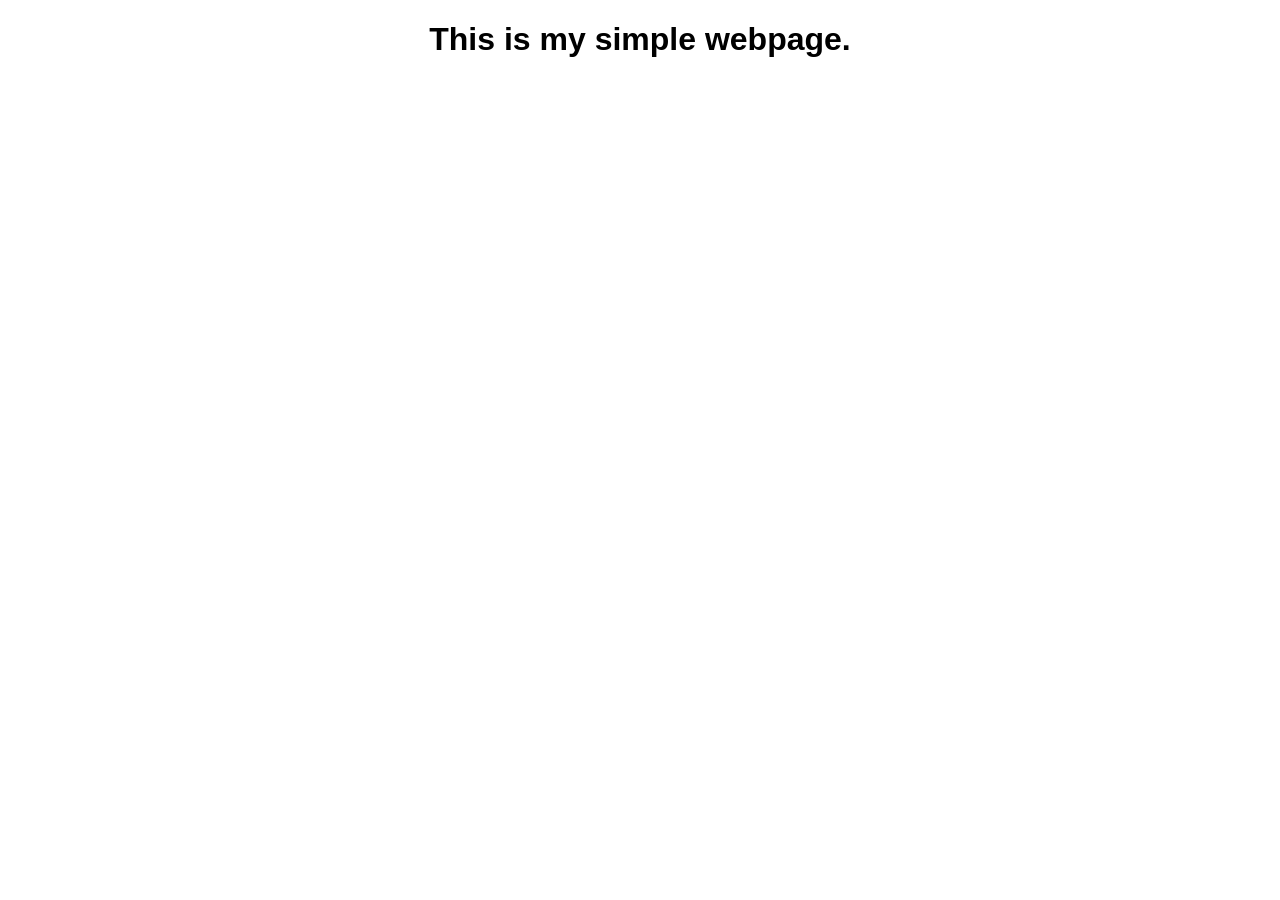
==== index.html @ 071863dc "Initial Commit - readme and basic HTML." ====
<!DOCTYPE html>
<html lang="en">
<head>
    <meta charset="UTF-8">
    <meta name="viewport" content="width=device-width, initial-scale=1.0">
    <title>Document</title>
    <link rel="stylesheet" href="style.css">
</head>
<body>
    <h1 id="title">This is my simple webpage.</h1>
    <div class="content"></div>
</body>
</html>
---- style.css ----
body{
    font-family: 'Gill Sans', 'Gill Sans MT', Calibri, 'Trebuchet MS', sans-serif;
}

h1 {
    text-align: center;
}

.content {
    margin: 0;
    width: 800px;
    text-align: center;
}
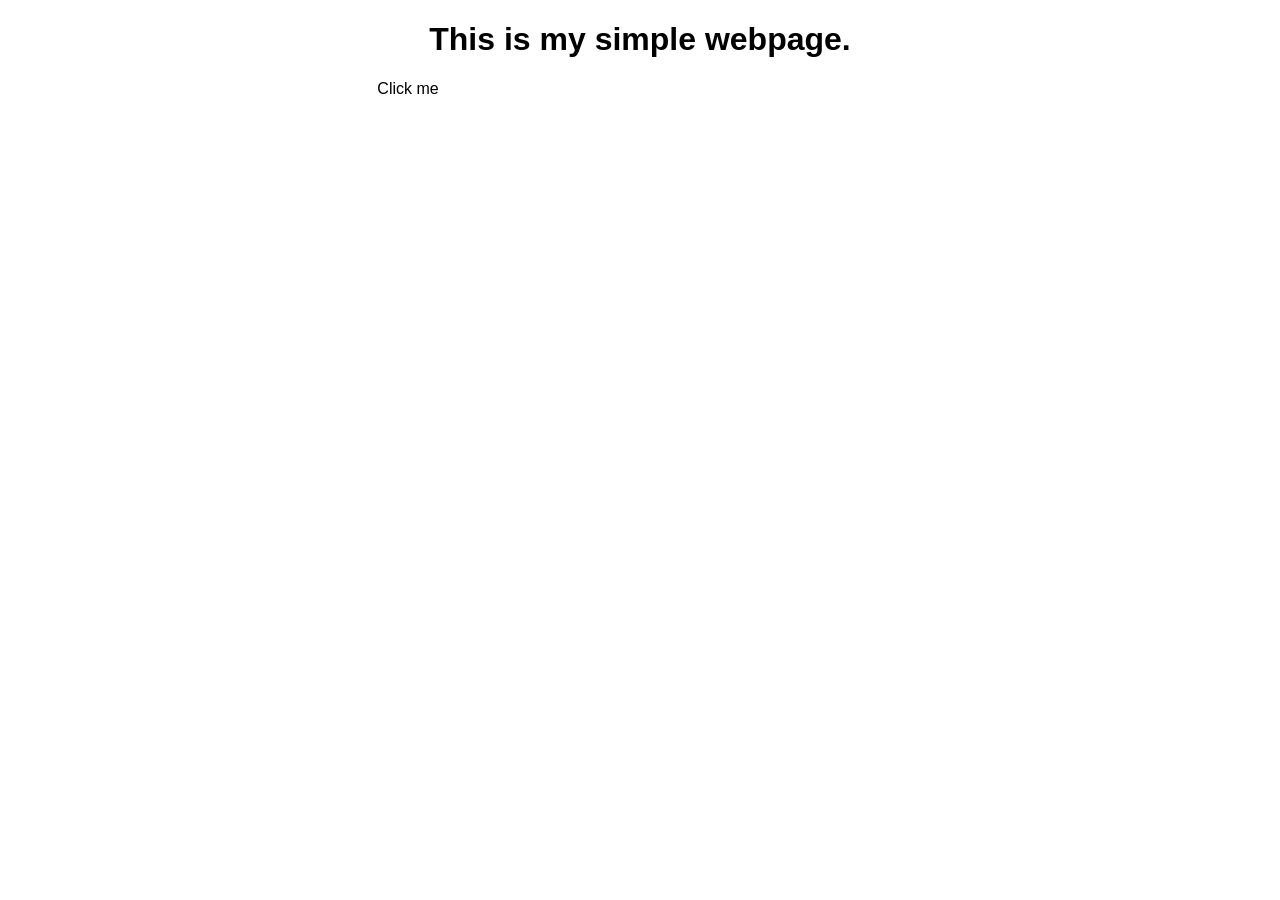
==== commit 6e016ae2: "Changed content to be clickable." ====
--- a/index.html
+++ b/index.html
@@ -8,6 +8,6 @@
 </head>
 <body>
     <h1 id="title">This is my simple webpage.</h1>
-    <div class="content"></div>
+    <div class="content clickable">Click me</div>
 </body>
 </html>
--- a/style.css
+++ b/style.css
@@ -10,4 +10,8 @@
     margin: 0;
     width: 800px;
     text-align: center;
+}
+
+.clickable {
+    cursor: hand;
 }
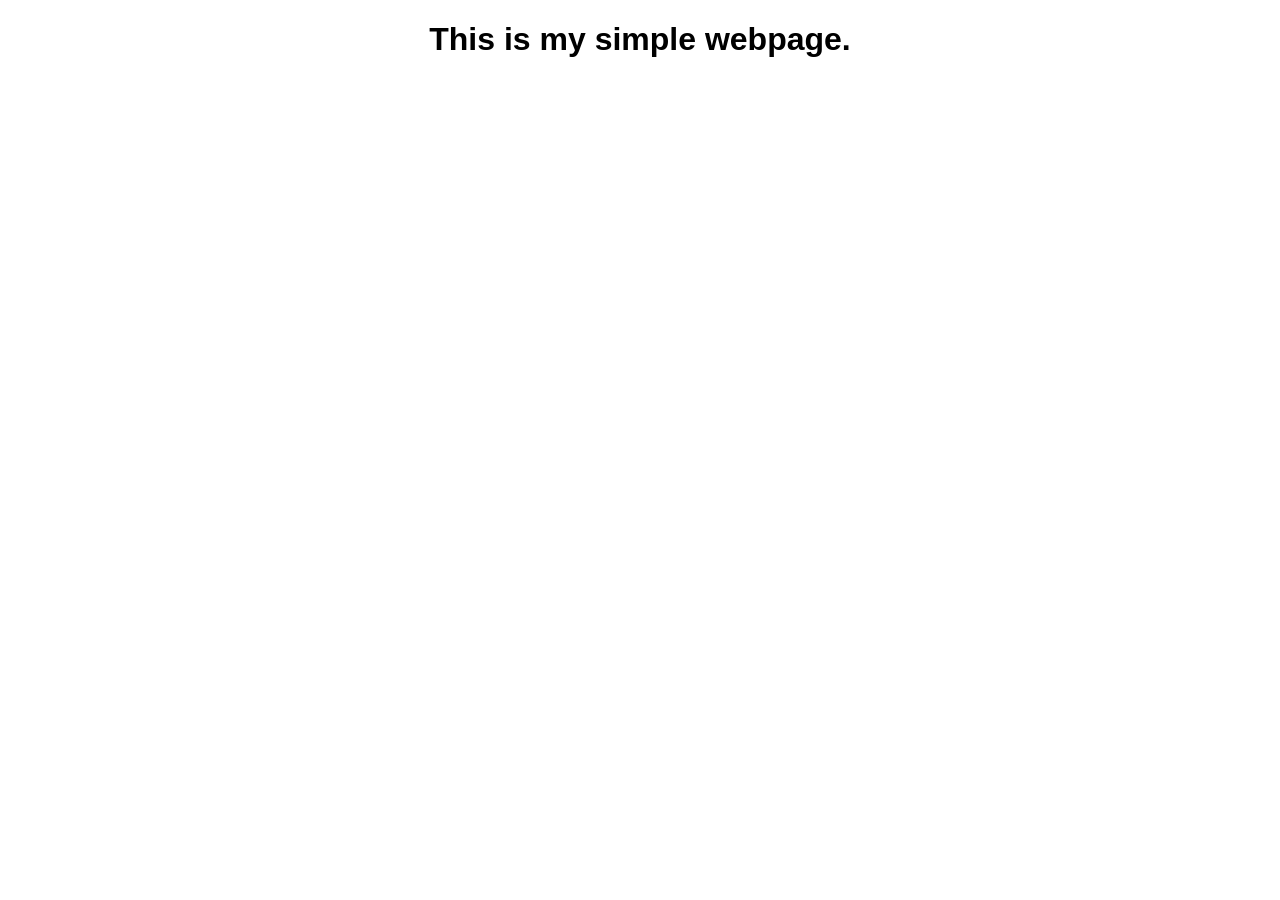
==== commit 0a8bd967: "Merge branch 'oliver_wright_feature_2' into dev" ====
--- a/index.html
+++ b/index.html
@@ -8,6 +8,6 @@
 </head>
 <body>
     <h1 id="title">This is my simple webpage.</h1>
-    <div class="content clickable">Click me</div>
+    <div class="container"></div>
 </body>
 </html>
--- a/style.css
+++ b/style.css
@@ -6,12 +6,8 @@
     text-align: center;
 }
 
-.content {
+.container {
     margin: 0;
     width: 800px;
     text-align: center;
-}
-
-.clickable {
-    cursor: hand;
 }
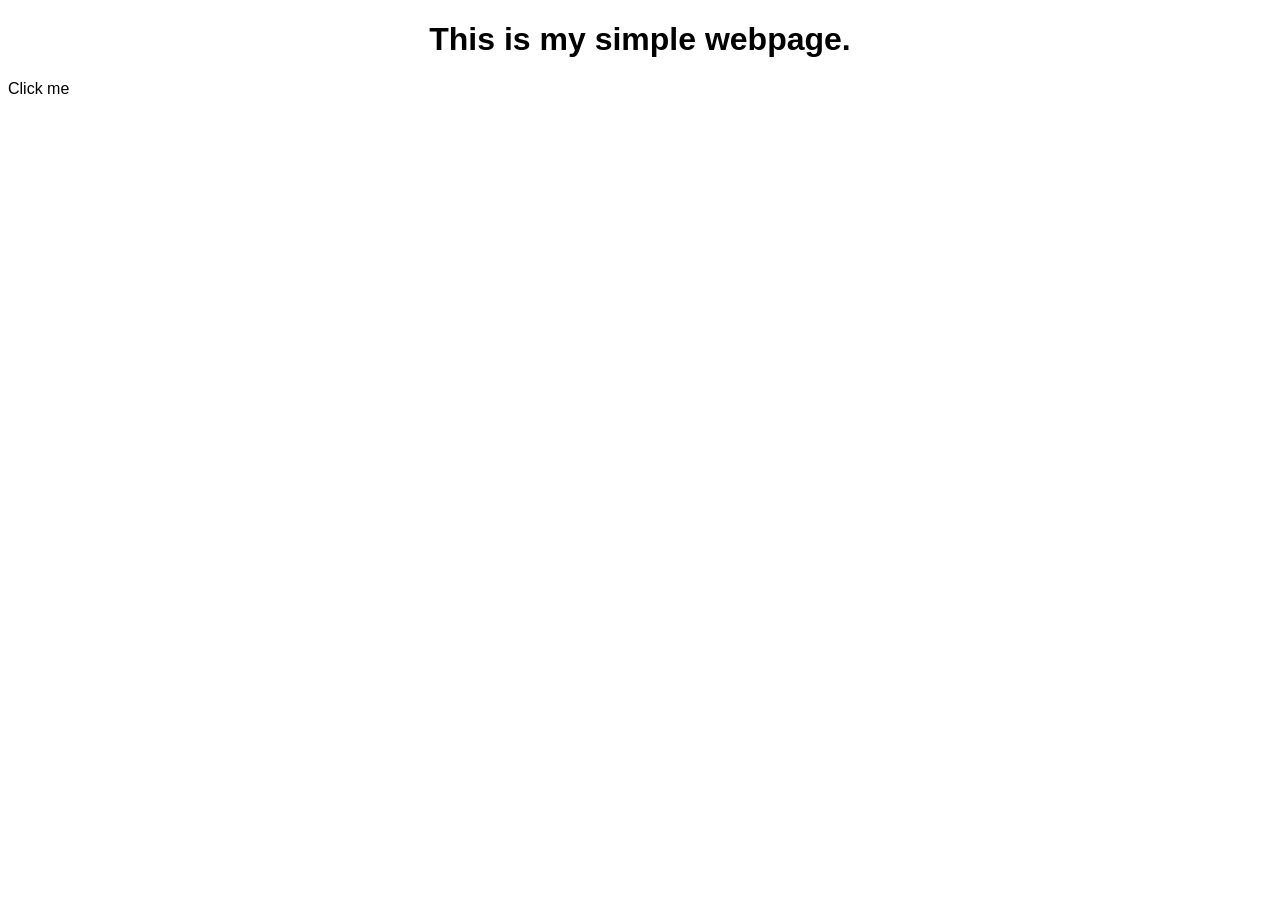
==== commit 554a4b62: "Merge branch 'Flora_Feng_feature5' into dev" ====
--- a/index.html
+++ b/index.html
@@ -8,6 +8,6 @@
 </head>
 <body>
     <h1 id="title">This is my simple webpage.</h1>
-    <div class="container"></div>
+    <div class="content clickable">Click me</div>
 </body>
 </html>
--- a/style.css
+++ b/style.css
@@ -10,4 +10,8 @@
     margin: 0;
     width: 800px;
     text-align: center;
+}
+
+.clickable {
+    cursor: hand;
 }
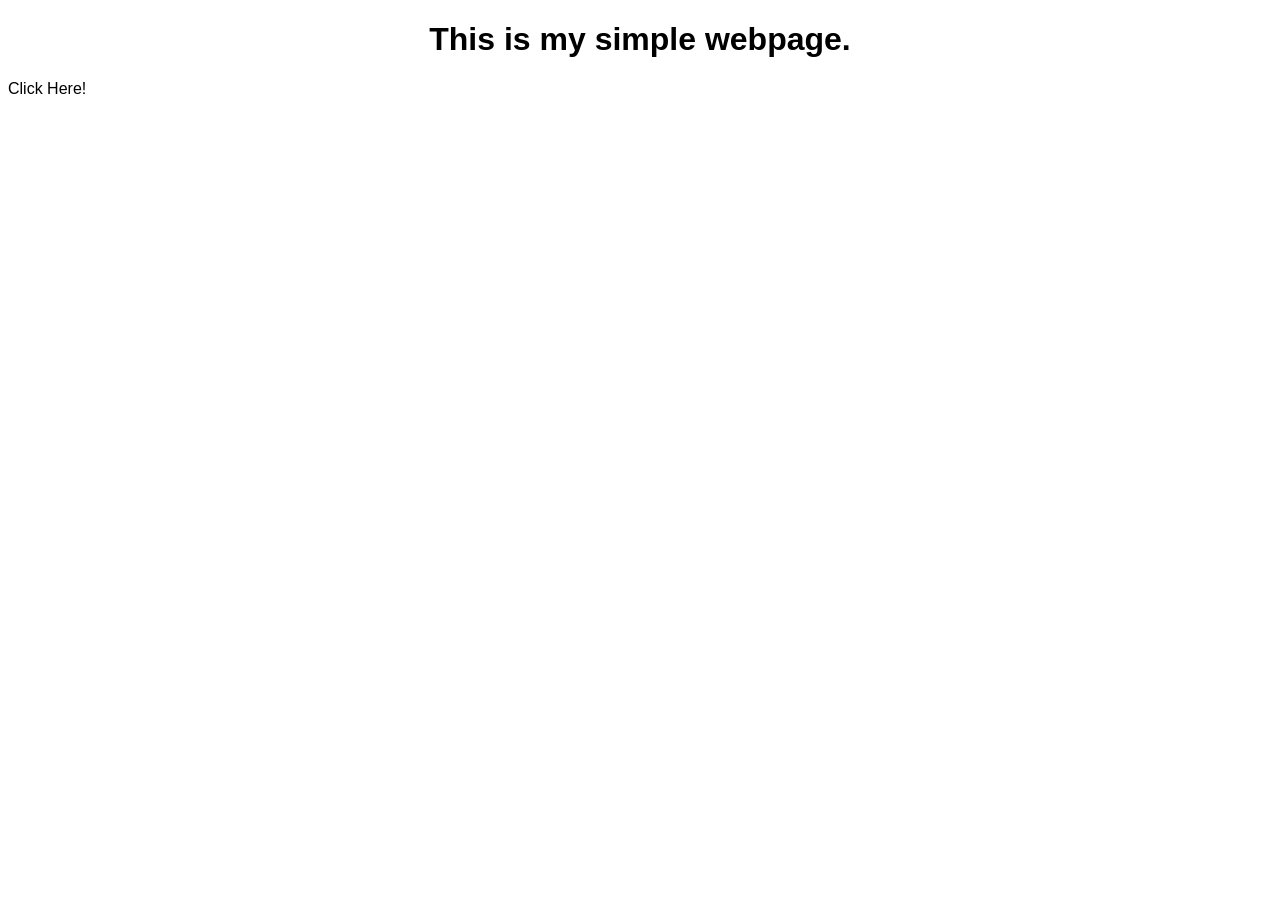
==== commit 91e8f7b4: "Integration Testing - change clickable text." ====
--- a/index.html
+++ b/index.html
@@ -8,6 +8,6 @@
 </head>
 <body>
     <h1 id="title">This is my simple webpage.</h1>
-    <div class="content clickable">Click me</div>
+    <div class="content clickable">Click Here!</div>
 </body>
 </html>
